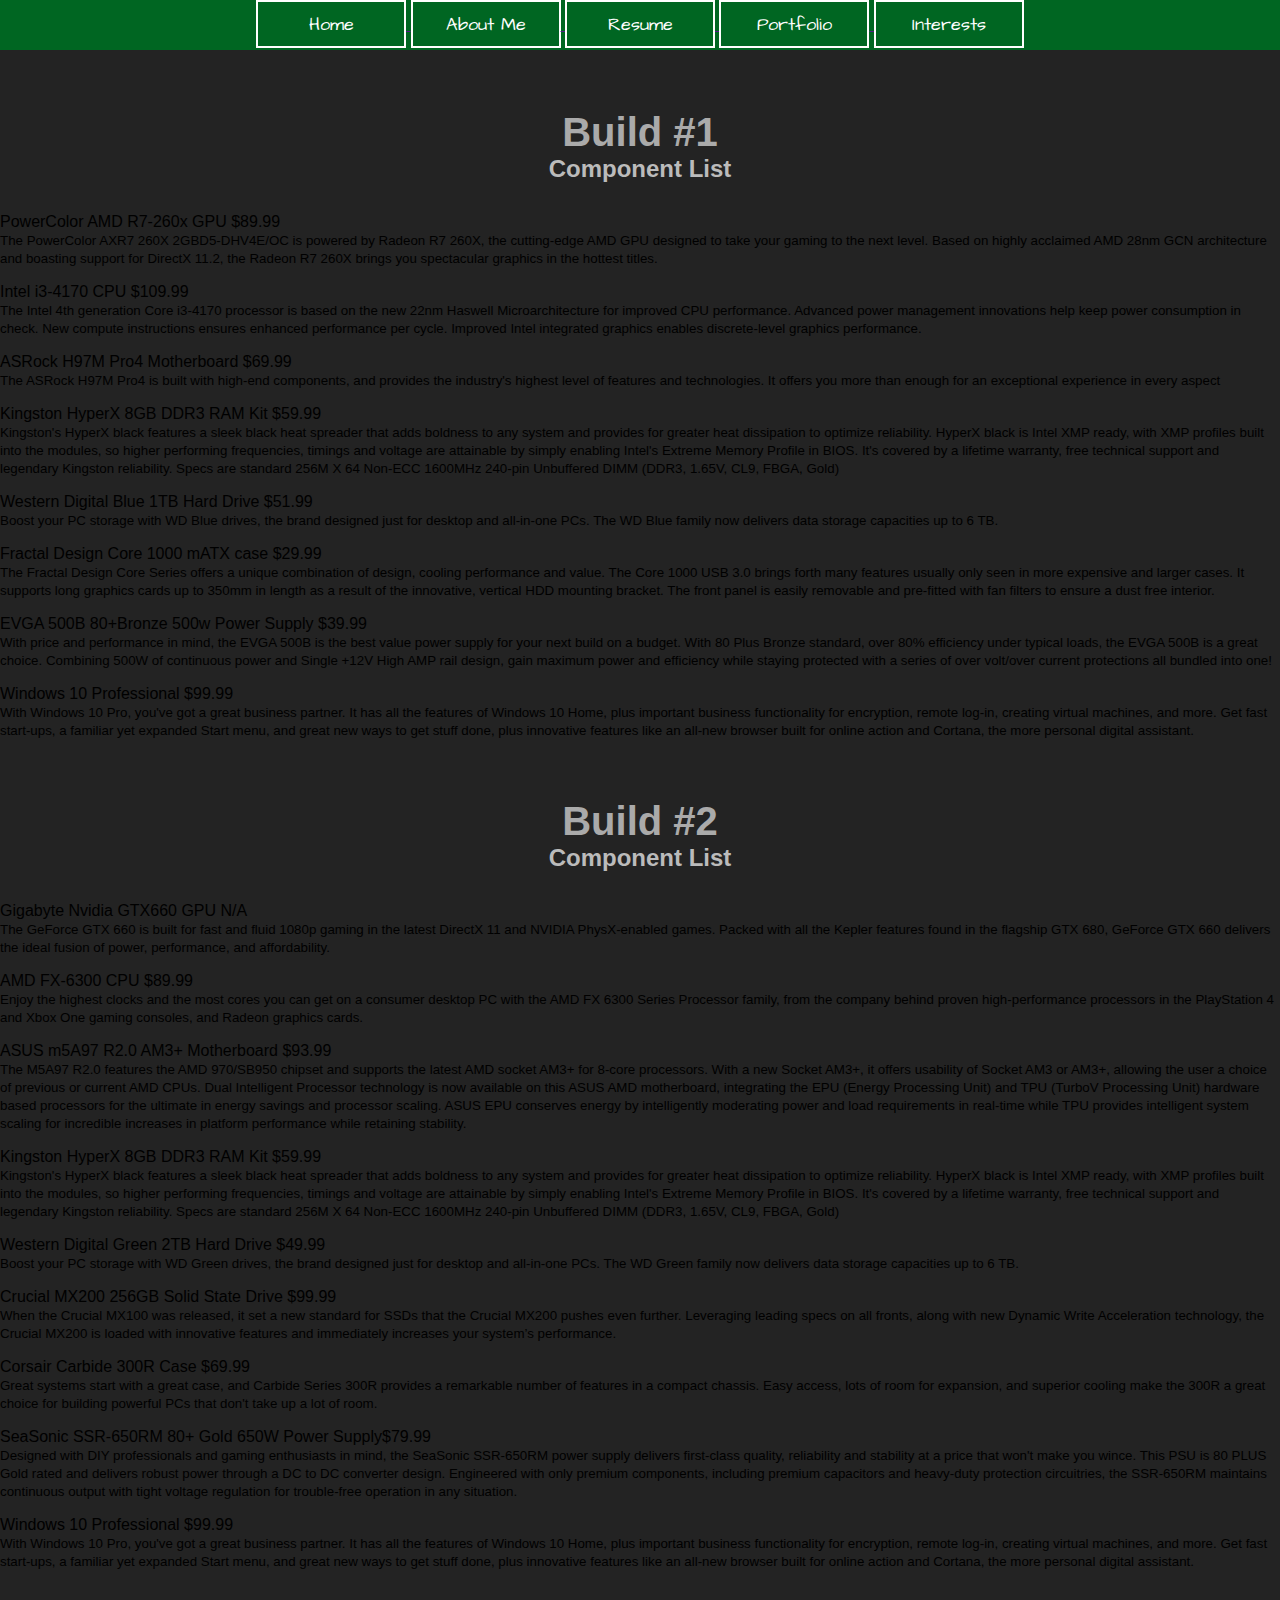
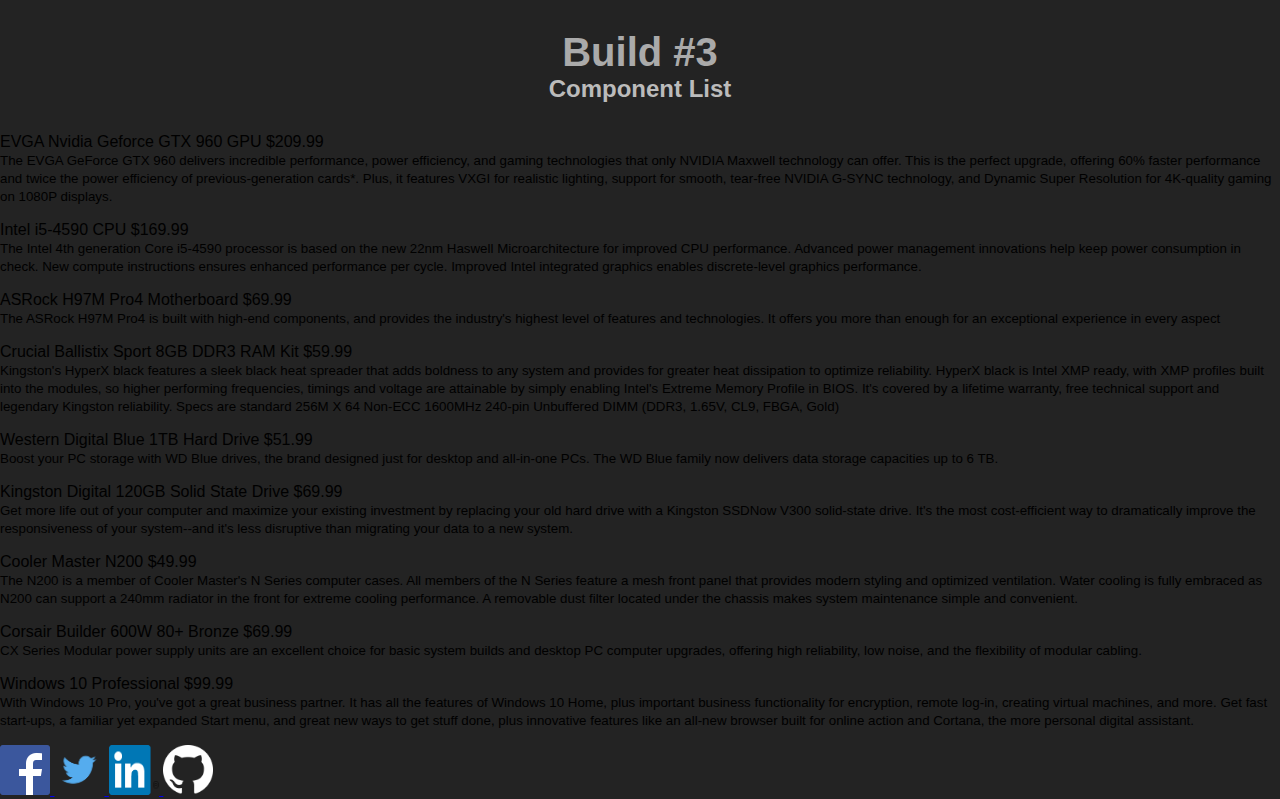
==== Final Project/other interests.html @ 34ea63c9 "final project update" ====
<!doctype HTML>

<head>
	<title> Michael's Other Interests </title>
	<link rel="stylesheet" type="text/css" href="other interests.css">
	<link href='https://fonts.googleapis.com/css?family=Architects+Daughter' rel='stylesheet' type='text/css'>
</head>

<body>
	<div class = "headerbar">
		<a href class="home" =" missing url "> <button> Home </button> </a>
		<a href class="about" =" missing url "> <button> About Me</button> </a>
		<a href class="resume" =" missing url "> <button> Resume </button> </a>
		<a href class="project" =" missing url "> <button> Portfolio </button> </a>
		<a href class="other" =" missing url "> <button> Interests </button> </a> 
	</div>
	<div class = "container1">
		<div class = "build1">
			<h1> Build #1 </h1>
			<h2> Component List </h2>
			<div class = "gpu1">
				<p> PowerColor AMD R7-260x GPU  <span class="price">$89.99</span><br />
				<small> The PowerColor AXR7 260X 2GBD5-DHV4E/OC is powered by Radeon R7 260X, the cutting-edge AMD GPU designed to take your gaming to the next level. Based on highly acclaimed AMD 28nm GCN architecture and boasting support for DirectX 11.2, the Radeon R7 260X brings you spectacular graphics in the hottest titles.  </small> </p> 
			</div>
			<div class = "cpu1">
				<p> Intel i3-4170 CPU <span class="price">$109.99 </span> <br/>
				<small> The Intel 4th generation Core i3-4170 processor is based on the new 22nm Haswell Microarchitecture for improved CPU performance. Advanced power management innovations help keep power consumption in check. New compute instructions ensures enhanced performance per cycle.  Improved Intel integrated graphics enables discrete-level graphics performance. </small> </p> 
			</div>
			<div class = "mobo1"> 
				<p> ASRock H97M Pro4 Motherboard <span class="price">$69.99 </span> <br/>
				<small> The ASRock H97M Pro4 is built with high-end components, and provides the industry's highest level of features and technologies. It offers you more than enough for an exceptional experience in every aspect </small> </p>
			</div>
			<div class = "ram1" > 
				<p> Kingston HyperX 8GB DDR3 RAM Kit <span class="price">$59.99 </span> <br/>
				<small> Kingston's HyperX black features a sleek black heat spreader that adds boldness to any system and provides for greater heat dissipation to optimize reliability. HyperX black is Intel XMP ready, with XMP profiles built into the modules, so higher performing frequencies, timings and voltage are attainable by simply enabling Intel's Extreme Memory Profile in BIOS. It's covered by a lifetime warranty, free technical support and legendary Kingston reliability. Specs are standard 256M X 64 Non-ECC 1600MHz 240-pin Unbuffered DIMM (DDR3, 1.65V, CL9, FBGA, Gold) </small> </p>
			</div>
			<div class = "storage1"> 
				<p> Western Digital Blue 1TB Hard Drive <span class="price">$51.99 </span> <br/>
				<small> Boost your PC storage with WD Blue drives, the brand designed just for desktop and all-in-one PCs. The WD Blue family now delivers data storage capacities up to 6 TB. </small> </p>
			</div>
			<div class = "case1">
				<p> Fractal Design Core 1000 mATX case <span class="price">$29.99 </span> <br/>
				<small> The Fractal Design Core Series offers a unique combination of design, cooling performance and value.
				The Core 1000 USB 3.0 brings forth many features usually only seen in more expensive and larger cases. It supports long graphics cards up to 350mm in length as a result of the innovative, vertical HDD mounting bracket. The front panel is easily removable and pre-fitted with fan filters to ensure a dust free interior. </small> </p>
			</div>
			<div class = "psu1"> 
				<p> EVGA 500B 80+Bronze 500w Power Supply <span class="price">$39.99 </span> <br/>
				<small> With price and performance in mind, the EVGA 500B is the best value power supply for your next build on a budget. With 80 Plus Bronze standard, over 80% efficiency under typical loads, the EVGA 500B is a great choice. Combining 500W of continuous power and Single +12V High AMP rail design, gain maximum power and efficiency while staying protected with a series of over volt/over current protections all bundled into one! </small> </p>
			</div>
			<div class = "os1"> 
				<p> Windows 10 Professional <span class="price">$99.99 </span> <br/>
				<small> With Windows 10 Pro, you've got a great business partner. It has all the features of Windows 10 Home, plus important business functionality for encryption, remote log-in, creating virtual machines, and more. Get fast start-ups, a familiar yet expanded Start menu, and great new ways to get stuff done, plus innovative features like an all-new browser built for online action and Cortana, the more personal digital assistant. </small> </p>
			</div>

		</div>
	</div> 

	<div class = "container2">
		<div class = "build2">
			<h1> Build #2 </h1>
			<h2> Component List </h2>
			<div class = "gpu2">
				<p> Gigabyte Nvidia GTX660 GPU  <span class="price"> N/A </span><br />
				<small> The GeForce GTX 660 is built for fast and fluid 1080p gaming in the latest DirectX 11 and NVIDIA PhysX-enabled games. Packed with all the Kepler features found in the flagship GTX 680, GeForce GTX 660 delivers the ideal fusion of power, performance, and affordability.  </small> </p> 
			</div>
			<div class = "cpu2">
				<p> AMD FX-6300 CPU <span class="price">$89.99 </span> <br/>
				<small> Enjoy the highest clocks and the most cores you can get on a consumer desktop PC with the AMD FX 6300 Series Processor family, from the company behind proven high-performance processors in the PlayStation 4 and Xbox One gaming consoles, and Radeon graphics cards. </small> </p> 
			</div>
			<div class = "mobo2"> 
				<p> ASUS m5A97 R2.0 AM3+ Motherboard <span class="price">$93.99 </span> <br/>
				<small> The M5A97 R2.0 features the AMD 970/SB950 chipset and supports the latest AMD socket AM3+ for 8-core processors. With a new Socket AM3+, it offers usability of Socket AM3 or AM3+, allowing the user a choice of previous or current AMD CPUs. Dual Intelligent Processor technology is now available on this ASUS AMD motherboard, integrating the EPU (Energy Processing Unit) and TPU (TurboV Processing Unit) hardware based processors for the ultimate in energy savings and processor scaling. ASUS EPU conserves energy by intelligently moderating power and load requirements in real-time while TPU provides intelligent system scaling for incredible increases in platform performance while retaining stability. </small> </p>
			</div>
			<div class = "ram2" > 
				<p> Kingston HyperX 8GB DDR3 RAM Kit <span class="price">$59.99 </span> <br/>
				<small> Kingston's HyperX black features a sleek black heat spreader that adds boldness to any system and provides for greater heat dissipation to optimize reliability. HyperX black is Intel XMP ready, with XMP profiles built into the modules, so higher performing frequencies, timings and voltage are attainable by simply enabling Intel's Extreme Memory Profile in BIOS. It's covered by a lifetime warranty, free technical support and legendary Kingston reliability. Specs are standard 256M X 64 Non-ECC 1600MHz 240-pin Unbuffered DIMM (DDR3, 1.65V, CL9, FBGA, Gold) </small> </p>
			</div>
			<div class = "storage2"> 
				<p> Western Digital Green 2TB Hard Drive <span class="price">$49.99 </span> <br/>
				<small> Boost your PC storage with WD Green drives, the brand designed just for desktop and all-in-one PCs. The WD Green family now delivers data storage capacities up to 6 TB. </small> </p>
			</div>
			<div class = "solid2">
				<p> Crucial MX200 256GB  Solid State Drive<span class="price"> $99.99 </span> <br/>
				<small> When the Crucial MX100 was released, it set a new standard for SSDs that the Crucial MX200 pushes even further. Leveraging leading specs on all fronts, along with new Dynamic Write Acceleration technology, the Crucial MX200 is loaded with innovative features and immediately increases your system’s performance.</small> </p>
			<div class = "case2">
				<p> Corsair Carbide 300R Case <span class="price">$69.99 </span> <br/>
				<small> Great systems start with a great case, and Carbide Series 300R provides a remarkable number of features in a compact chassis. Easy access, lots of room for expansion, and superior cooling make the 300R a great choice for building powerful PCs that don't take up a lot of room. </small> </p>
			</div>
			<div class = "psu2"> 
				<p> SeaSonic SSR-650RM 80+ Gold 650W Power Supply<span class="price">$79.99 </span> <br/>
				<small> Designed with DIY professionals and gaming enthusiasts in mind, the SeaSonic SSR-650RM power supply delivers first-class quality, reliability and stability at a price that won't make you wince. This PSU is 80 PLUS Gold rated and delivers robust power through a DC to DC converter design. Engineered with only premium components, including premium capacitors and heavy-duty protection circuitries, the SSR-650RM maintains continuous output with tight voltage regulation for trouble-free operation in any situation. </small> </p>
			</div>
			<div class = "os2"> 
				<p> Windows 10 Professional <span class="price">$99.99 </span> <br/>
				<small> With Windows 10 Pro, you've got a great business partner. It has all the features of Windows 10 Home, plus important business functionality for encryption, remote log-in, creating virtual machines, and more. Get fast start-ups, a familiar yet expanded Start menu, and great new ways to get stuff done, plus innovative features like an all-new browser built for online action and Cortana, the more personal digital assistant. </small> </p>
			</div>
		</div>
	</div> 

	<div class = "container3">
		<div class = "build3">
			<h1> Build #3 </h1>
			<h2> Component List </h2>
			<div class = "gpu3">
				<p> EVGA Nvidia Geforce GTX 960 GPU <span class="price">$209.99</span><br />
				<small>The EVGA GeForce GTX 960 delivers incredible performance, power efficiency, and gaming technologies that only NVIDIA Maxwell technology can offer. This is the perfect upgrade, offering 60% faster performance and twice the power efficiency of previous-generation cards*. Plus, it features VXGI for realistic lighting, support for smooth, tear-free NVIDIA G-SYNC technology, and Dynamic Super Resolution for 4K-quality gaming on 1080P displays. </small> </p> 
			</div>
			<div class = "cpu3">
				<p> Intel i5-4590 CPU <span class="price">$169.99 </span> <br/>
				<small> The Intel 4th generation Core i5-4590 processor is based on the new 22nm Haswell Microarchitecture for improved CPU performance. Advanced power management innovations help keep power consumption in check. New compute instructions ensures enhanced performance per cycle.  Improved Intel integrated graphics enables discrete-level graphics performance. </small> </p> 
			</div>
			<div class = "mobo3"> 
				<p> ASRock H97M Pro4 Motherboard <span class="price">$69.99 </span> <br/>
				<small> The ASRock H97M Pro4 is built with high-end components, and provides the industry's highest level of features and technologies. It offers you more than enough for an exceptional experience in every aspect </small> </p>
			</div>
			<div class = "ram3" > 
				<p> Crucial Ballistix Sport 8GB DDR3 RAM Kit <span class="price">$59.99 </span> <br/>
				<small> Kingston's HyperX black features a sleek black heat spreader that adds boldness to any system and provides for greater heat dissipation to optimize reliability. HyperX black is Intel XMP ready, with XMP profiles built into the modules, so higher performing frequencies, timings and voltage are attainable by simply enabling Intel's Extreme Memory Profile in BIOS. It's covered by a lifetime warranty, free technical support and legendary Kingston reliability. Specs are standard 256M X 64 Non-ECC 1600MHz 240-pin Unbuffered DIMM (DDR3, 1.65V, CL9, FBGA, Gold) </small> </p>
			</div>
			<div class = "storage3"> 
				<p> Western Digital Blue 1TB Hard Drive <span class="price">$51.99 </span> <br/>
				<small> Boost your PC storage with WD Blue drives, the brand designed just for desktop and all-in-one PCs. The WD Blue family now delivers data storage capacities up to 6 TB. </small> </p>
			</div>
			<div class = "solid3">
				<p> Kingston Digital 120GB Solid State Drive<span class="price"> $69.99 </span> <br/>
				<small> Get more life out of your computer and maximize your existing investment by replacing your old hard drive with a Kingston SSDNow V300 solid-state drive. It's the most cost-efficient way to dramatically improve the responsiveness of your system--and it's less disruptive than migrating your data to a new system. </small> </p>
			<div class = "case3">
				<p> Cooler Master N200 <span class="price">$49.99 </span> <br/>
				<small> The N200 is a member of Cooler Master's N Series computer cases. All members of the N Series feature a mesh front panel that provides modern styling and optimized ventilation. Water cooling is fully embraced as N200 can support a 240mm radiator in the front for extreme cooling performance. A removable dust filter located under the chassis makes system maintenance simple and convenient. </small> </p>
			</div>
			<div class = "psu3"> 
				<p> Corsair Builder 600W 80+ Bronze <span class="price">$69.99 </span> <br/>
				<small> CX Series Modular power supply units are an excellent choice for basic system builds and desktop PC computer upgrades, offering high reliability, low noise, and the flexibility of modular cabling. </small> </p>
			</div>
			<div class = "os3"> 
				<p> Windows 10 Professional <span class="price">$99.99 </span> <br/>
				<small> With Windows 10 Pro, you've got a great business partner. It has all the features of Windows 10 Home, plus important business functionality for encryption, remote log-in, creating virtual machines, and more. Get fast start-ups, a familiar yet expanded Start menu, and great new ways to get stuff done, plus innovative features like an all-new browser built for online action and Cortana, the more personal digital assistant. </small> </p>
			</div>
		</div>
	</div>

	<div class = "socialmedia">
		<a href="https://www.facebook.com/mike.mei.3760"><img src="fblogo.png" style="width:50px; height:50px;"> </a>
		<a href="https://twitter.com/MikeMei1"><img src="twitterlogo.png" style="width:50px; height:50px;"> </a>
		<a href="https://www.linkedin.com/profile/view?id=AAMAABqvdu4BdUcyP9zSgtYo1XJHx2j0O-7P8WY&trk=hp-identity-name"><img src="linkedin.png" style="width:50px; height:50px;"> </a>
		<a href="https://github.com/MikeMei"> <img src="github.png" style="width:50px; height:50px;"> </a>
	</div>

</body>
---- Final Project/other interests.css ----
body {
	font-family: helvetica;
	margin: 0 auto;
	background: #232323;
}
h1 {
  font-family: helvetica;
  text-align: center;
  font-size: 40px;
  color: #aaaaaa;
  margin: 60px 0 0 0;
}
h2 {
  text-align: center;
  color: #bbbbbb;
  margin: 0px 0 30px 0;
}
button {
  width: 150px;
  height: 48px;
  font-family: 'Architects Daughter', cursive;
  background: #006622;
  border: 2px solid white;
  color: white; 
  font-size: 18px;
}
.headerbar {
  background: #006622;
  height: 50px;
  width: 100%;
  margin: 0 0 20px 0;
  text-align: center;
  }
 .socialmedia {
  position: relative;
  z-index: 100;
  bottom: 0;
  left: 0;
  height: 50px;
  width: 300px;
}

/*iphone*/
@media (min-width: 375px ) and (max-width: 667px) {
  button {
    width: 80px;
    font-size: 14px;
  }
}

/*tablet*/

@media (min-width: 768px) and (max-width: 1024px ) {
  button {
    width: 100px;
  }
}

/*laptop*/
@media (min-width: 1200px) and (max-width: 1600px) {
  button {
    width: 150px;
  }

}
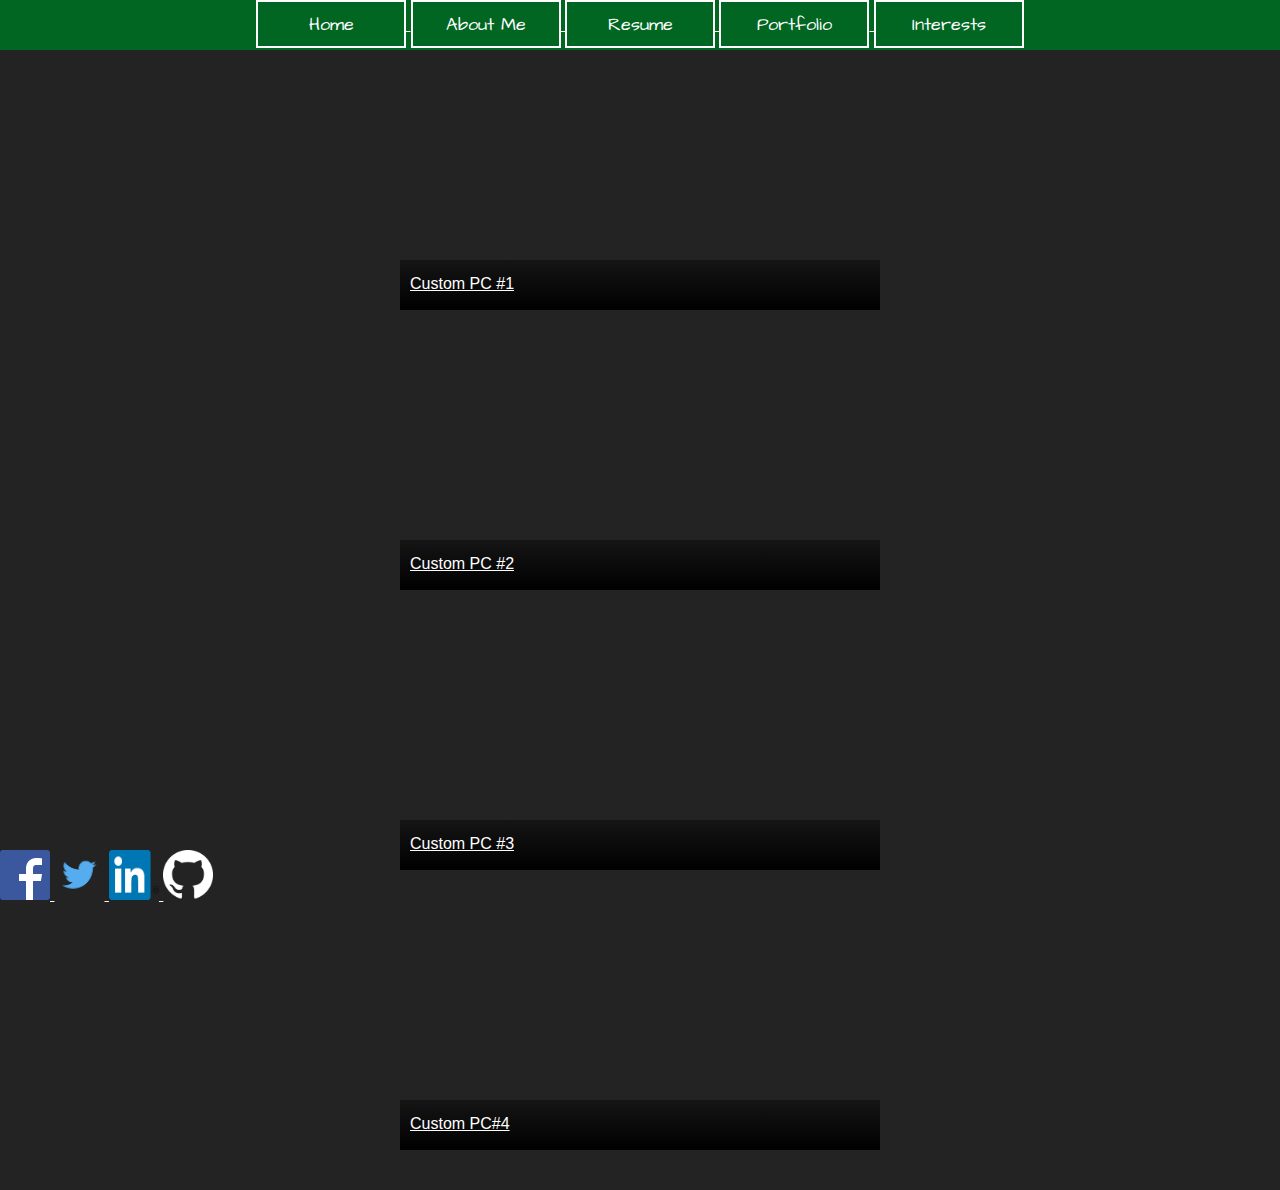
==== commit 75ed8be2: "final project update" ====
--- a/Final Project/other interests.html
+++ b/Final Project/other interests.html
@@ -3,141 +3,40 @@
 <head>
 	<title> Michael's Other Interests </title>
 	<link rel="stylesheet" type="text/css" href="other interests.css">
+	<script src="https://ajax.googleapis.com/ajax/libs/jquery/2.1.4/jquery.min.js"></script>
+	<script src="other interests.js"></script>
 	<link href='https://fonts.googleapis.com/css?family=Architects+Daughter' rel='stylesheet' type='text/css'>
 </head>
 
 <body>
 	<div class = "headerbar">
-		<a href class="home" =" missing url "> <button> Home </button> </a>
-		<a href class="about" =" missing url "> <button> About Me</button> </a>
-		<a href class="resume" =" missing url "> <button> Resume </button> </a>
-		<a href class="project" =" missing url "> <button> Portfolio </button> </a>
-		<a href class="other" =" missing url "> <button> Interests </button> </a> 
+		<a href ="homepage.html"> <button> Home </button> </a>
+		<a href ="about.html"> <button> About Me</button> </a>
+		<a href ="resume.html"> <button> Resume </button> </a>
+		<a href ="side project.html"> <button> Portfolio </button> </a>
+		<a href ="other interests.html"> <button> Interests </button> </a> 
 	</div>
-	<div class = "container1">
-		<div class = "build1">
-			<h1> Build #1 </h1>
-			<h2> Component List </h2>
-			<div class = "gpu1">
-				<p> PowerColor AMD R7-260x GPU  <span class="price">$89.99</span><br />
-				<small> The PowerColor AXR7 260X 2GBD5-DHV4E/OC is powered by Radeon R7 260X, the cutting-edge AMD GPU designed to take your gaming to the next level. Based on highly acclaimed AMD 28nm GCN architecture and boasting support for DirectX 11.2, the Radeon R7 260X brings you spectacular graphics in the hottest titles.  </small> </p> 
-			</div>
-			<div class = "cpu1">
-				<p> Intel i3-4170 CPU <span class="price">$109.99 </span> <br/>
-				<small> The Intel 4th generation Core i3-4170 processor is based on the new 22nm Haswell Microarchitecture for improved CPU performance. Advanced power management innovations help keep power consumption in check. New compute instructions ensures enhanced performance per cycle.  Improved Intel integrated graphics enables discrete-level graphics performance. </small> </p> 
-			</div>
-			<div class = "mobo1"> 
-				<p> ASRock H97M Pro4 Motherboard <span class="price">$69.99 </span> <br/>
-				<small> The ASRock H97M Pro4 is built with high-end components, and provides the industry's highest level of features and technologies. It offers you more than enough for an exceptional experience in every aspect </small> </p>
-			</div>
-			<div class = "ram1" > 
-				<p> Kingston HyperX 8GB DDR3 RAM Kit <span class="price">$59.99 </span> <br/>
-				<small> Kingston's HyperX black features a sleek black heat spreader that adds boldness to any system and provides for greater heat dissipation to optimize reliability. HyperX black is Intel XMP ready, with XMP profiles built into the modules, so higher performing frequencies, timings and voltage are attainable by simply enabling Intel's Extreme Memory Profile in BIOS. It's covered by a lifetime warranty, free technical support and legendary Kingston reliability. Specs are standard 256M X 64 Non-ECC 1600MHz 240-pin Unbuffered DIMM (DDR3, 1.65V, CL9, FBGA, Gold) </small> </p>
-			</div>
-			<div class = "storage1"> 
-				<p> Western Digital Blue 1TB Hard Drive <span class="price">$51.99 </span> <br/>
-				<small> Boost your PC storage with WD Blue drives, the brand designed just for desktop and all-in-one PCs. The WD Blue family now delivers data storage capacities up to 6 TB. </small> </p>
-			</div>
-			<div class = "case1">
-				<p> Fractal Design Core 1000 mATX case <span class="price">$29.99 </span> <br/>
-				<small> The Fractal Design Core Series offers a unique combination of design, cooling performance and value.
-				The Core 1000 USB 3.0 brings forth many features usually only seen in more expensive and larger cases. It supports long graphics cards up to 350mm in length as a result of the innovative, vertical HDD mounting bracket. The front panel is easily removable and pre-fitted with fan filters to ensure a dust free interior. </small> </p>
-			</div>
-			<div class = "psu1"> 
-				<p> EVGA 500B 80+Bronze 500w Power Supply <span class="price">$39.99 </span> <br/>
-				<small> With price and performance in mind, the EVGA 500B is the best value power supply for your next build on a budget. With 80 Plus Bronze standard, over 80% efficiency under typical loads, the EVGA 500B is a great choice. Combining 500W of continuous power and Single +12V High AMP rail design, gain maximum power and efficiency while staying protected with a series of over volt/over current protections all bundled into one! </small> </p>
-			</div>
-			<div class = "os1"> 
-				<p> Windows 10 Professional <span class="price">$99.99 </span> <br/>
-				<small> With Windows 10 Pro, you've got a great business partner. It has all the features of Windows 10 Home, plus important business functionality for encryption, remote log-in, creating virtual machines, and more. Get fast start-ups, a familiar yet expanded Start menu, and great new ways to get stuff done, plus innovative features like an all-new browser built for online action and Cortana, the more personal digital assistant. </small> </p>
-			</div>
 
-		</div>
-	</div> 
+	<div class = "pc1"> 
+		<p> <a href ="https://pcpartpicker.com/user/jiuqian/saved/Q9b6Mp "> Custom PC #1</a>  <br/>
+			<small> A custom built desktop computer assembled by me in Spring 2014. </small> </p>
+	</div>
 
-	<div class = "container2">
-		<div class = "build2">
-			<h1> Build #2 </h1>
-			<h2> Component List </h2>
-			<div class = "gpu2">
-				<p> Gigabyte Nvidia GTX660 GPU  <span class="price"> N/A </span><br />
-				<small> The GeForce GTX 660 is built for fast and fluid 1080p gaming in the latest DirectX 11 and NVIDIA PhysX-enabled games. Packed with all the Kepler features found in the flagship GTX 680, GeForce GTX 660 delivers the ideal fusion of power, performance, and affordability.  </small> </p> 
-			</div>
-			<div class = "cpu2">
-				<p> AMD FX-6300 CPU <span class="price">$89.99 </span> <br/>
-				<small> Enjoy the highest clocks and the most cores you can get on a consumer desktop PC with the AMD FX 6300 Series Processor family, from the company behind proven high-performance processors in the PlayStation 4 and Xbox One gaming consoles, and Radeon graphics cards. </small> </p> 
-			</div>
-			<div class = "mobo2"> 
-				<p> ASUS m5A97 R2.0 AM3+ Motherboard <span class="price">$93.99 </span> <br/>
-				<small> The M5A97 R2.0 features the AMD 970/SB950 chipset and supports the latest AMD socket AM3+ for 8-core processors. With a new Socket AM3+, it offers usability of Socket AM3 or AM3+, allowing the user a choice of previous or current AMD CPUs. Dual Intelligent Processor technology is now available on this ASUS AMD motherboard, integrating the EPU (Energy Processing Unit) and TPU (TurboV Processing Unit) hardware based processors for the ultimate in energy savings and processor scaling. ASUS EPU conserves energy by intelligently moderating power and load requirements in real-time while TPU provides intelligent system scaling for incredible increases in platform performance while retaining stability. </small> </p>
-			</div>
-			<div class = "ram2" > 
-				<p> Kingston HyperX 8GB DDR3 RAM Kit <span class="price">$59.99 </span> <br/>
-				<small> Kingston's HyperX black features a sleek black heat spreader that adds boldness to any system and provides for greater heat dissipation to optimize reliability. HyperX black is Intel XMP ready, with XMP profiles built into the modules, so higher performing frequencies, timings and voltage are attainable by simply enabling Intel's Extreme Memory Profile in BIOS. It's covered by a lifetime warranty, free technical support and legendary Kingston reliability. Specs are standard 256M X 64 Non-ECC 1600MHz 240-pin Unbuffered DIMM (DDR3, 1.65V, CL9, FBGA, Gold) </small> </p>
-			</div>
-			<div class = "storage2"> 
-				<p> Western Digital Green 2TB Hard Drive <span class="price">$49.99 </span> <br/>
-				<small> Boost your PC storage with WD Green drives, the brand designed just for desktop and all-in-one PCs. The WD Green family now delivers data storage capacities up to 6 TB. </small> </p>
-			</div>
-			<div class = "solid2">
-				<p> Crucial MX200 256GB  Solid State Drive<span class="price"> $99.99 </span> <br/>
-				<small> When the Crucial MX100 was released, it set a new standard for SSDs that the Crucial MX200 pushes even further. Leveraging leading specs on all fronts, along with new Dynamic Write Acceleration technology, the Crucial MX200 is loaded with innovative features and immediately increases your system’s performance.</small> </p>
-			<div class = "case2">
-				<p> Corsair Carbide 300R Case <span class="price">$69.99 </span> <br/>
-				<small> Great systems start with a great case, and Carbide Series 300R provides a remarkable number of features in a compact chassis. Easy access, lots of room for expansion, and superior cooling make the 300R a great choice for building powerful PCs that don't take up a lot of room. </small> </p>
-			</div>
-			<div class = "psu2"> 
-				<p> SeaSonic SSR-650RM 80+ Gold 650W Power Supply<span class="price">$79.99 </span> <br/>
-				<small> Designed with DIY professionals and gaming enthusiasts in mind, the SeaSonic SSR-650RM power supply delivers first-class quality, reliability and stability at a price that won't make you wince. This PSU is 80 PLUS Gold rated and delivers robust power through a DC to DC converter design. Engineered with only premium components, including premium capacitors and heavy-duty protection circuitries, the SSR-650RM maintains continuous output with tight voltage regulation for trouble-free operation in any situation. </small> </p>
-			</div>
-			<div class = "os2"> 
-				<p> Windows 10 Professional <span class="price">$99.99 </span> <br/>
-				<small> With Windows 10 Pro, you've got a great business partner. It has all the features of Windows 10 Home, plus important business functionality for encryption, remote log-in, creating virtual machines, and more. Get fast start-ups, a familiar yet expanded Start menu, and great new ways to get stuff done, plus innovative features like an all-new browser built for online action and Cortana, the more personal digital assistant. </small> </p>
-			</div>
-		</div>
-	</div> 
+		
+	<div class = "pc2">
+		<p> <a href ="https://github.com/MikeMei/cse232 "> Custom PC #2</a>  <br/>
+		<small> A custom built desktop computer assembled in by me Summer 2015  </small> </p>
+	</div>
 
-	<div class = "container3">
-		<div class = "build3">
-			<h1> Build #3 </h1>
-			<h2> Component List </h2>
-			<div class = "gpu3">
-				<p> EVGA Nvidia Geforce GTX 960 GPU <span class="price">$209.99</span><br />
-				<small>The EVGA GeForce GTX 960 delivers incredible performance, power efficiency, and gaming technologies that only NVIDIA Maxwell technology can offer. This is the perfect upgrade, offering 60% faster performance and twice the power efficiency of previous-generation cards*. Plus, it features VXGI for realistic lighting, support for smooth, tear-free NVIDIA G-SYNC technology, and Dynamic Super Resolution for 4K-quality gaming on 1080P displays. </small> </p> 
-			</div>
-			<div class = "cpu3">
-				<p> Intel i5-4590 CPU <span class="price">$169.99 </span> <br/>
-				<small> The Intel 4th generation Core i5-4590 processor is based on the new 22nm Haswell Microarchitecture for improved CPU performance. Advanced power management innovations help keep power consumption in check. New compute instructions ensures enhanced performance per cycle.  Improved Intel integrated graphics enables discrete-level graphics performance. </small> </p> 
-			</div>
-			<div class = "mobo3"> 
-				<p> ASRock H97M Pro4 Motherboard <span class="price">$69.99 </span> <br/>
-				<small> The ASRock H97M Pro4 is built with high-end components, and provides the industry's highest level of features and technologies. It offers you more than enough for an exceptional experience in every aspect </small> </p>
-			</div>
-			<div class = "ram3" > 
-				<p> Crucial Ballistix Sport 8GB DDR3 RAM Kit <span class="price">$59.99 </span> <br/>
-				<small> Kingston's HyperX black features a sleek black heat spreader that adds boldness to any system and provides for greater heat dissipation to optimize reliability. HyperX black is Intel XMP ready, with XMP profiles built into the modules, so higher performing frequencies, timings and voltage are attainable by simply enabling Intel's Extreme Memory Profile in BIOS. It's covered by a lifetime warranty, free technical support and legendary Kingston reliability. Specs are standard 256M X 64 Non-ECC 1600MHz 240-pin Unbuffered DIMM (DDR3, 1.65V, CL9, FBGA, Gold) </small> </p>
-			</div>
-			<div class = "storage3"> 
-				<p> Western Digital Blue 1TB Hard Drive <span class="price">$51.99 </span> <br/>
-				<small> Boost your PC storage with WD Blue drives, the brand designed just for desktop and all-in-one PCs. The WD Blue family now delivers data storage capacities up to 6 TB. </small> </p>
-			</div>
-			<div class = "solid3">
-				<p> Kingston Digital 120GB Solid State Drive<span class="price"> $69.99 </span> <br/>
-				<small> Get more life out of your computer and maximize your existing investment by replacing your old hard drive with a Kingston SSDNow V300 solid-state drive. It's the most cost-efficient way to dramatically improve the responsiveness of your system--and it's less disruptive than migrating your data to a new system. </small> </p>
-			<div class = "case3">
-				<p> Cooler Master N200 <span class="price">$49.99 </span> <br/>
-				<small> The N200 is a member of Cooler Master's N Series computer cases. All members of the N Series feature a mesh front panel that provides modern styling and optimized ventilation. Water cooling is fully embraced as N200 can support a 240mm radiator in the front for extreme cooling performance. A removable dust filter located under the chassis makes system maintenance simple and convenient. </small> </p>
-			</div>
-			<div class = "psu3"> 
-				<p> Corsair Builder 600W 80+ Bronze <span class="price">$69.99 </span> <br/>
-				<small> CX Series Modular power supply units are an excellent choice for basic system builds and desktop PC computer upgrades, offering high reliability, low noise, and the flexibility of modular cabling. </small> </p>
-			</div>
-			<div class = "os3"> 
-				<p> Windows 10 Professional <span class="price">$99.99 </span> <br/>
-				<small> With Windows 10 Pro, you've got a great business partner. It has all the features of Windows 10 Home, plus important business functionality for encryption, remote log-in, creating virtual machines, and more. Get fast start-ups, a familiar yet expanded Start menu, and great new ways to get stuff done, plus innovative features like an all-new browser built for online action and Cortana, the more personal digital assistant. </small> </p>
-			</div>
-		</div>
-	</div>
+	<div class = "pc3"> 
+		<p> <a href ="https://github.com/MikeMei/mi349fs15 "> Custom PC #3</a>  <br/>
+		<small> A custom built desktop computer assembled by me in Summer 2015 </small> </p>
+	</div>	
+		
+	<div class = "pc4">
+		<p> <a href ="https://github.com/MikeMei/icecream "> Custom PC#4 </a>  <br/>
+		<small> A custom built desktop computer assembled by me in Summer 2015 </small> </p>
+	</div>	
 
 	<div class = "socialmedia">
 		<a href="https://www.facebook.com/mike.mei.3760"><img src="fblogo.png" style="width:50px; height:50px;"> </a>
--- a/Final Project/other interests.css
+++ b/Final Project/other interests.css
@@ -1,28 +1,54 @@
 body {
-	font-family: helvetica;
-	margin: 0 auto;
-	background: #232323;
+  font-family: helvetica;
+  margin: 0 auto;
+  background: #232323;
 }
 h1 {
   font-family: helvetica;
   text-align: center;
   font-size: 40px;
-  color: #aaaaaa;
+  color: #006622;
   margin: 60px 0 0 0;
 }
-h2 {
-  text-align: center;
-  color: #bbbbbb;
-  margin: 0px 0 30px 0;
+a {
+  color: white;
 }
 button {
   width: 150px;
-  height: 48px;
+  height: 48px; 
   font-family: 'Architects Daughter', cursive;
   background: #006622;
   border: 2px solid white;
-  color: white; 
+  color: white;
   font-size: 18px;
+}
+div {
+  
+}
+p {
+  color: white;
+  background: black;
+  background: linear-gradient(bottom, rgba(0,0,0,1), rgba(0,0,0,.4));
+  background: -webkit-linear-gradient(bottom, rgba(0,0,0,1), rgba(0,0,0,.4));
+  background: -moz-linear-gradient(bottom, rgba(0,0,0,1), rgba(0,0,0,.4));
+  padding: 10px;
+  line-height: 28px;
+  text-align: justify;
+  position: absolute;
+  bottom: 0;
+  margin: 0;
+  height: 30px;
+  width: 460px;
+}
+small {
+  color: white;
+  opacity: 0;
+}
+.show-description small{
+  opacity: 1;
+}
+.show-description p {
+  height: 75px;
 }
 .headerbar {
   background: #006622;
@@ -30,9 +56,45 @@
   width: 100%;
   margin: 0 0 20px 0;
   text-align: center;
-  }
- .socialmedia {
+}
+
+.pc1 {
+  background-image: url("https://cdn.pcpartpicker.com/static/forever/images/product/0fb854f35d0073571043230ad02fad1f.med.1600.jpg");
+  width: 480px;
+  height: 240px;
   position: relative;
+  margin: auto auto 40px auto ;
+  border-radius: 12px;
+  background-repeat: no-repeat;
+}
+.pc2 {
+  background-image: url("http://i.imgur.com/O3wXtj6.png");
+  width: 480px;
+  height: 240px;
+  position: relative;
+  margin: auto auto 40px auto ;
+  border-radius: 12px;
+}
+.pc3 {
+  background-image: url("http://i.imgur.com/AKmw6qO.png");
+  width: 480px;
+  height: 240px;
+  position: relative;
+  margin: auto auto 40px auto ;
+  border-radius: 12px;
+
+}
+.pc4 {
+  background-image: url("http://i.imgur.com/sCKEqHY.png");
+  width: 480px;
+  height: 240px;
+  position: relative;
+  margin: auto auto 40px auto ;
+  border-radius: 12px;
+}
+
+.socialmedia {
+  position: fixed;
   z-index: 100;
   bottom: 0;
   left: 0;
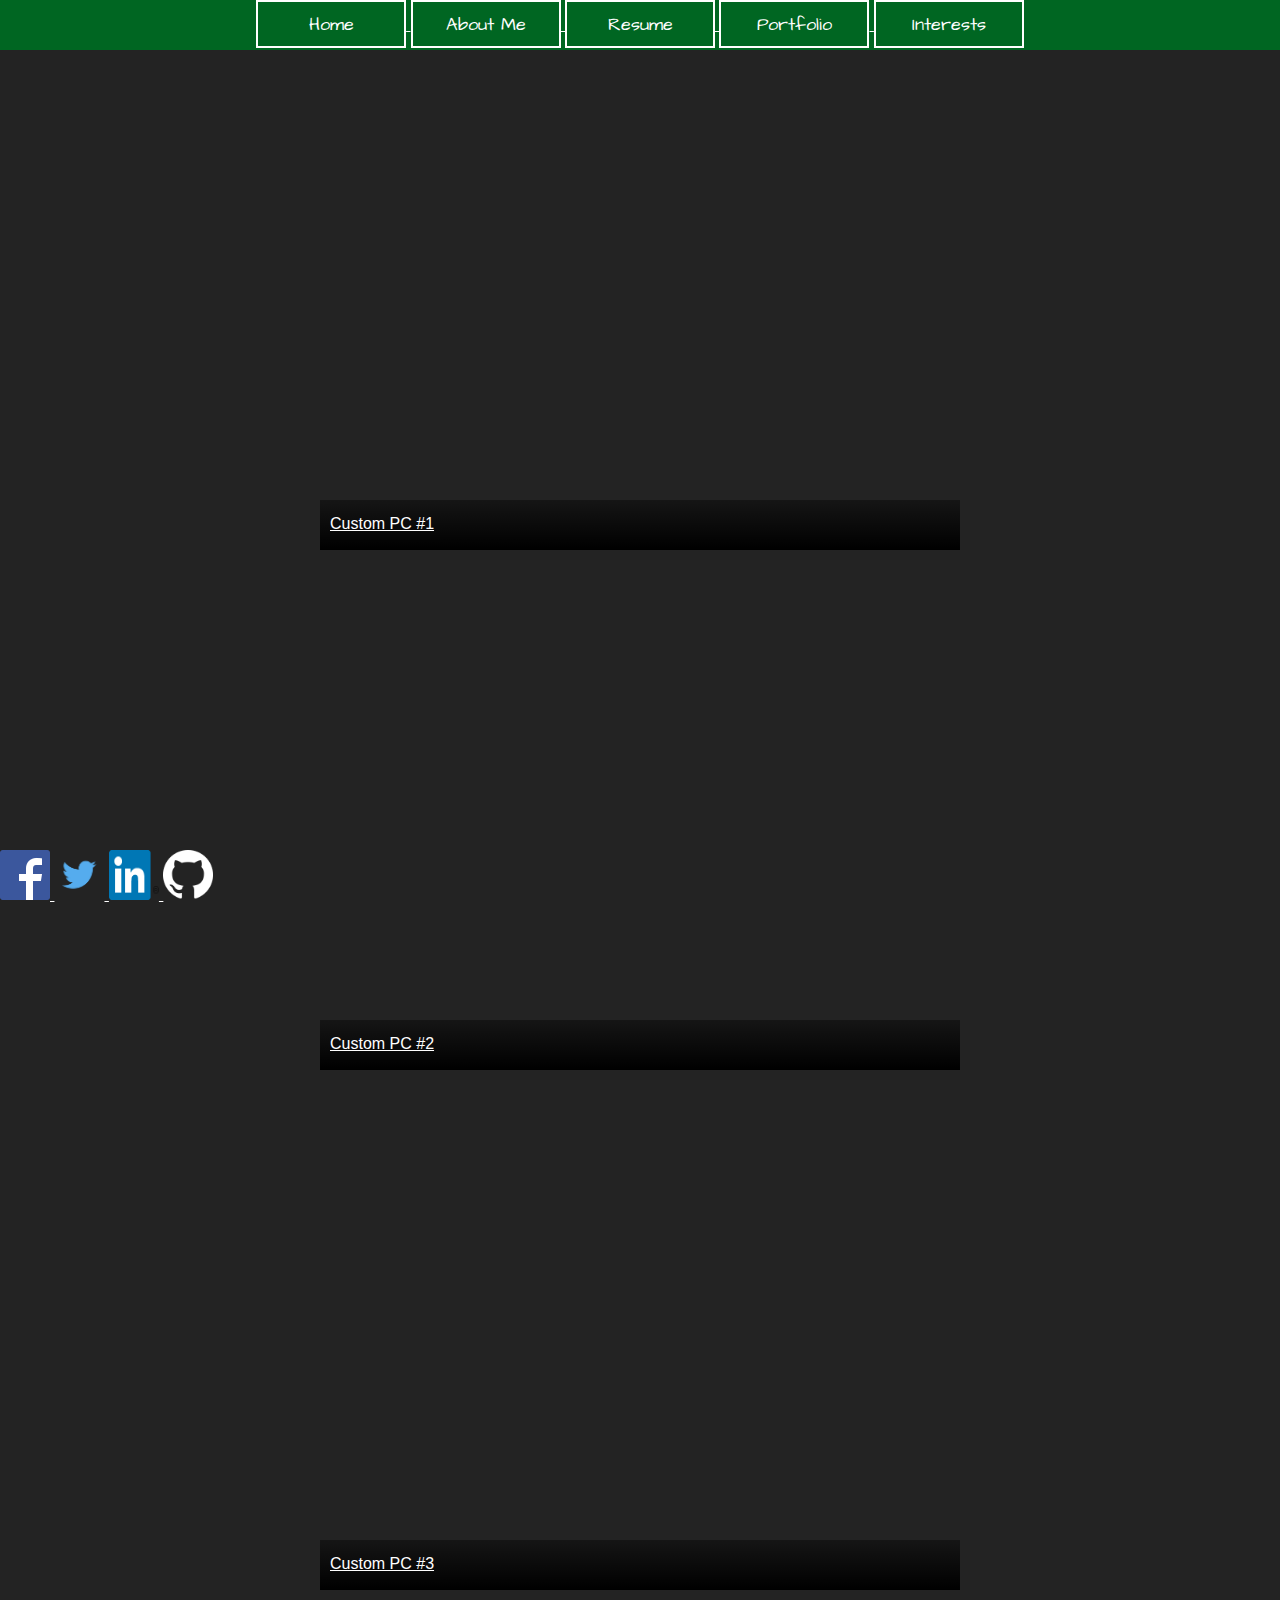
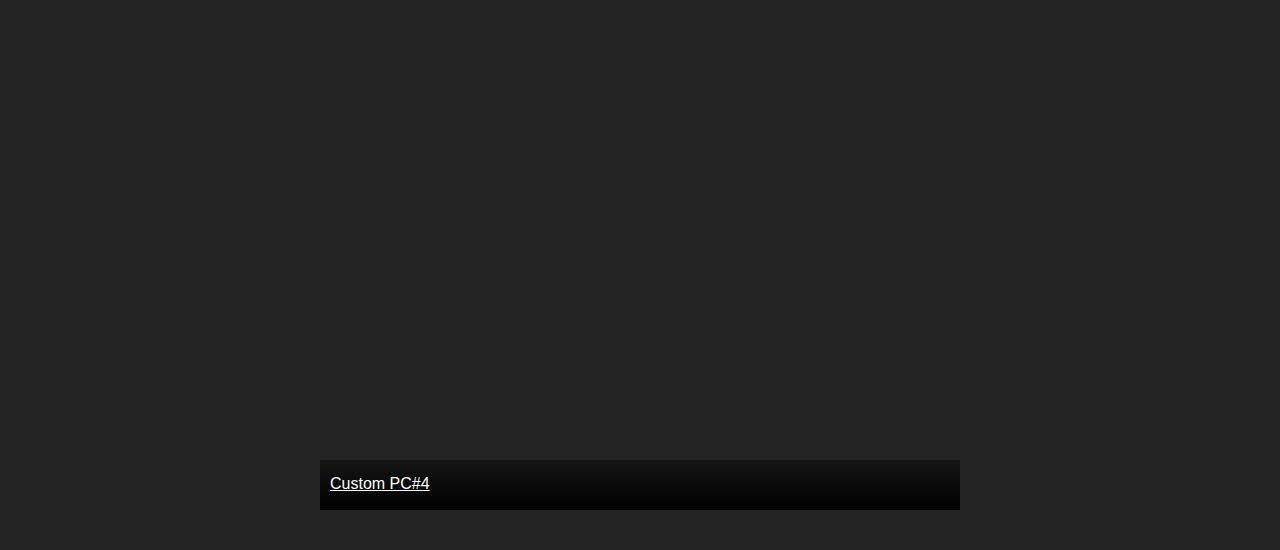
==== commit 24cb8f70: "finished html/css" ====
--- a/Final Project/other interests.html
+++ b/Final Project/other interests.html
@@ -18,24 +18,24 @@
 	</div>
 
 	<div class = "pc1"> 
-		<p> <a href ="https://pcpartpicker.com/user/jiuqian/saved/Q9b6Mp "> Custom PC #1</a>  <br/>
-			<small> A custom built desktop computer assembled by me in Spring 2014. </small> </p>
+		<p> <a href ="https://pcpartpicker.com/user/jiuqian/saved/Q9b6Mp"> Custom PC #1</a>  <br/>
+			<small> A custom built desktop computer assembled by me in March 2014. </small> </p>
 	</div>
 
 		
 	<div class = "pc2">
-		<p> <a href ="https://github.com/MikeMei/cse232 "> Custom PC #2</a>  <br/>
-		<small> A custom built desktop computer assembled in by me Summer 2015  </small> </p>
+		<p> <a href ="https://pcpartpicker.com/user/jiuqian/saved/P3yrxr"> Custom PC #2</a>  <br/>
+		<small> A custom built desktop computer assembled in by me May 2015  </small> </p>
 	</div>
 
 	<div class = "pc3"> 
-		<p> <a href ="https://github.com/MikeMei/mi349fs15 "> Custom PC #3</a>  <br/>
-		<small> A custom built desktop computer assembled by me in Summer 2015 </small> </p>
+		<p> <a href ="https://pcpartpicker.com/user/jiuqian/saved/jKYCmG"> Custom PC #3</a>  <br/>
+		<small> A custom built desktop computer assembled by me in July 2015 </small> </p>
 	</div>	
 		
 	<div class = "pc4">
-		<p> <a href ="https://github.com/MikeMei/icecream "> Custom PC#4 </a>  <br/>
-		<small> A custom built desktop computer assembled by me in Summer 2015 </small> </p>
+		<p> <a href ="https://pcpartpicker.com/user/jiuqian/saved/YC2LrH"> Custom PC#4 </a>  <br/>
+		<small> A custom built desktop computer assembled by me in August 2015 </small> </p>
 	</div>	
 
 	<div class = "socialmedia">
--- a/Final Project/other interests.css
+++ b/Final Project/other interests.css
@@ -38,7 +38,7 @@
   bottom: 0;
   margin: 0;
   height: 30px;
-  width: 460px;
+  width: 620px;
 }
 small {
   color: white;
@@ -56,41 +56,45 @@
   width: 100%;
   margin: 0 0 20px 0;
   text-align: center;
+  vertical-align: center;
 }
 
 .pc1 {
-  background-image: url("https://cdn.pcpartpicker.com/static/forever/images/product/0fb854f35d0073571043230ad02fad1f.med.1600.jpg");
-  width: 480px;
-  height: 240px;
+  background-image: url("http://i.imgur.com/RRX4cNt.png");
+  width: 640px;
+  height: 480px;
   position: relative;
   margin: auto auto 40px auto ;
   border-radius: 12px;
   background-repeat: no-repeat;
 }
 .pc2 {
-  background-image: url("http://i.imgur.com/O3wXtj6.png");
-  width: 480px;
-  height: 240px;
+  background-image: url("http://i.imgur.com/mknzTLb.png");
+  width: 640px;
+  height: 480px;
   position: relative;
   margin: auto auto 40px auto ;
   border-radius: 12px;
+  background-repeat: no-repeat;
 }
 .pc3 {
-  background-image: url("http://i.imgur.com/AKmw6qO.png");
-  width: 480px;
-  height: 240px;
+  background-image: url("http://i.imgur.com/WxLIBM9.jpg");
+  width: 640px;
+  height: 480px;
   position: relative;
   margin: auto auto 40px auto ;
   border-radius: 12px;
+  background-repeat: no-repeat;
 
 }
 .pc4 {
-  background-image: url("http://i.imgur.com/sCKEqHY.png");
-  width: 480px;
-  height: 240px;
+  background-image: url("http://i.imgur.com/YCNJZmc.png");
+  width: 640px;
+  height: 480px;
   position: relative;
   margin: auto auto 40px auto ;
   border-radius: 12px;
+  background-repeat: no-repeat;
 }
 
 .socialmedia {
@@ -103,10 +107,13 @@
 }
 
 /*iphone*/
-@media (min-width: 375px ) and (max-width: 667px) {
+@media (min-width: 375px ) and (max-width: 767px) {
   button {
     width: 80px;
-    font-size: 14px;
+    font-size: 12px;
+  }
+  .socialmedia {
+  	position: relative;
   }
 }
 
@@ -115,6 +122,9 @@
 @media (min-width: 768px) and (max-width: 1024px ) {
   button {
     width: 100px;
+  }
+    .socialmedia {
+  	position: relative;
   }
 }
 
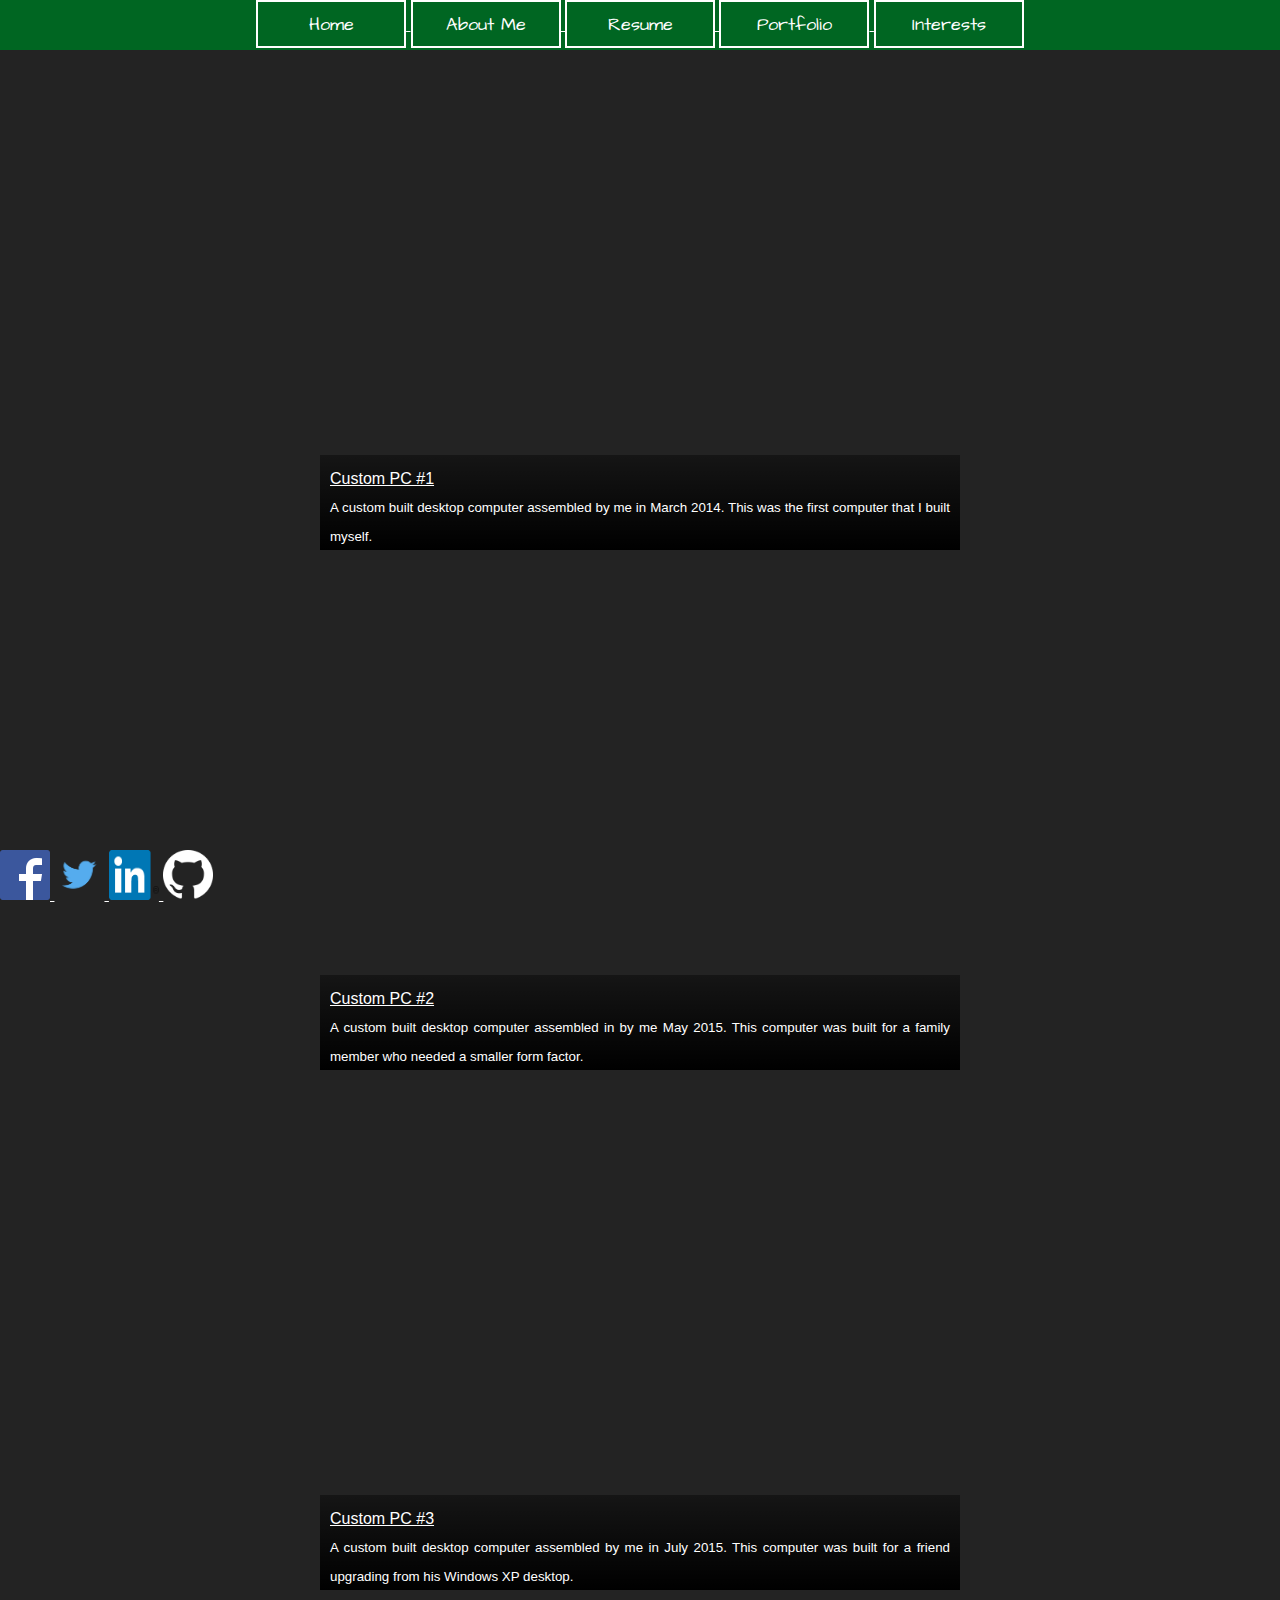
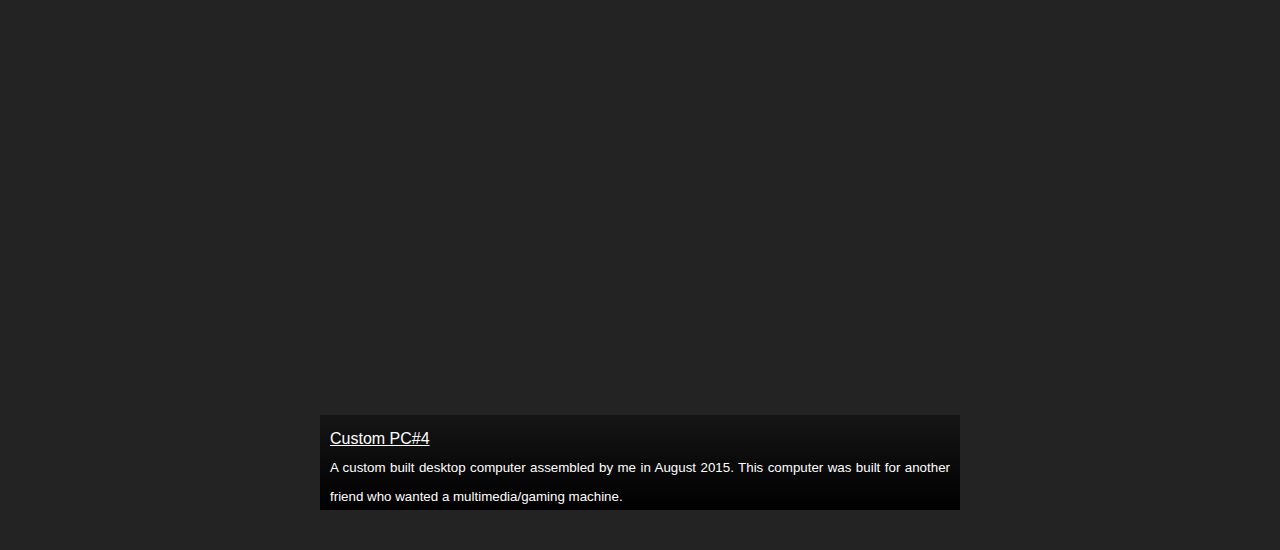
==== commit 850fec28: "final project complete" ====
--- a/Final Project/other interests.html
+++ b/Final Project/other interests.html
@@ -3,7 +3,7 @@
 <head>
 	<title> Michael's Other Interests </title>
 	<link rel="stylesheet" type="text/css" href="other interests.css">
-	<script src="https://ajax.googleapis.com/ajax/libs/jquery/2.1.4/jquery.min.js"></script>
+	<script src="https://ajax.googleapis.com/ajax/libs/jquery/1.11.3/jquery.min.js"></script>
 	<script src="other interests.js"></script>
 	<link href='https://fonts.googleapis.com/css?family=Architects+Daughter' rel='stylesheet' type='text/css'>
 </head>
@@ -17,25 +17,25 @@
 		<a href ="other interests.html"> <button> Interests </button> </a> 
 	</div>
 
-	<div class = "pc1"> 
-		<p> <a href ="https://pcpartpicker.com/user/jiuqian/saved/Q9b6Mp"> Custom PC #1</a>  <br/>
-			<small> A custom built desktop computer assembled by me in March 2014. </small> </p>
+	<div class = "pc1div"> 
+		<p class = "pc1p" > <a href ="https://pcpartpicker.com/user/jiuqian/saved/Q9b6Mp"> Custom PC #1</a>  <br/>
+			<small> A custom built desktop computer assembled by me in March 2014. This was the first computer that I built myself. </small> </p>
 	</div>
 
 		
-	<div class = "pc2">
-		<p> <a href ="https://pcpartpicker.com/user/jiuqian/saved/P3yrxr"> Custom PC #2</a>  <br/>
-		<small> A custom built desktop computer assembled in by me May 2015  </small> </p>
+	<div class = "pc2div">
+		<p class = "pc2p"> <a href ="https://pcpartpicker.com/user/jiuqian/saved/P3yrxr"> Custom PC #2</a>  <br/>
+		<small> A custom built desktop computer assembled in by me May 2015. This computer was built for a family member who needed a smaller form factor.  </small> </p>
 	</div>
 
-	<div class = "pc3"> 
-		<p> <a href ="https://pcpartpicker.com/user/jiuqian/saved/jKYCmG"> Custom PC #3</a>  <br/>
-		<small> A custom built desktop computer assembled by me in July 2015 </small> </p>
+	<div class = "pc3div"> 
+		<p class = "pc3p"> <a href ="https://pcpartpicker.com/user/jiuqian/saved/jKYCmG"> Custom PC #3</a>  <br/>
+		<small> A custom built desktop computer assembled by me in July 2015. This computer was built for a friend upgrading from his Windows XP desktop. </small> </p>
 	</div>	
 		
-	<div class = "pc4">
-		<p> <a href ="https://pcpartpicker.com/user/jiuqian/saved/YC2LrH"> Custom PC#4 </a>  <br/>
-		<small> A custom built desktop computer assembled by me in August 2015 </small> </p>
+	<div class = "pc4div">
+		<p class = "pc4p"> <a href ="https://pcpartpicker.com/user/jiuqian/saved/YC2LrH"> Custom PC#4 </a>  <br/>
+		<small> A custom built desktop computer assembled by me in August 2015. This computer was built for another friend who wanted a multimedia/gaming machine. </small> </p>
 	</div>	
 
 	<div class = "socialmedia">
--- a/Final Project/other interests.css
+++ b/Final Project/other interests.css
@@ -22,6 +22,11 @@
   color: white;
   font-size: 18px;
 }
+button:hover {
+  box-shadow: inset 0 0 0 5px #006622;
+  background-color: white;
+  color: #006622;
+}
 div {
   
 }
@@ -37,19 +42,18 @@
   position: absolute;
   bottom: 0;
   margin: 0;
-  height: 30px;
+  height: 75px;
   width: 620px;
 }
 small {
   color: white;
+  opacity: 1;
+}
+.hide small{
   opacity: 0;
 }
-.show-description small{
-  opacity: 1;
-}
-.show-description p {
-  height: 75px;
-}
+
+
 .headerbar {
   background: #006622;
   height: 50px;
@@ -59,7 +63,7 @@
   vertical-align: center;
 }
 
-.pc1 {
+.pc1div {
   background-image: url("http://i.imgur.com/RRX4cNt.png");
   width: 640px;
   height: 480px;
@@ -68,7 +72,7 @@
   border-radius: 12px;
   background-repeat: no-repeat;
 }
-.pc2 {
+.pc2div {
   background-image: url("http://i.imgur.com/mknzTLb.png");
   width: 640px;
   height: 480px;
@@ -77,7 +81,7 @@
   border-radius: 12px;
   background-repeat: no-repeat;
 }
-.pc3 {
+.pc3div {
   background-image: url("http://i.imgur.com/WxLIBM9.jpg");
   width: 640px;
   height: 480px;
@@ -87,7 +91,7 @@
   background-repeat: no-repeat;
 
 }
-.pc4 {
+.pc4div {
   background-image: url("http://i.imgur.com/YCNJZmc.png");
   width: 640px;
   height: 480px;
